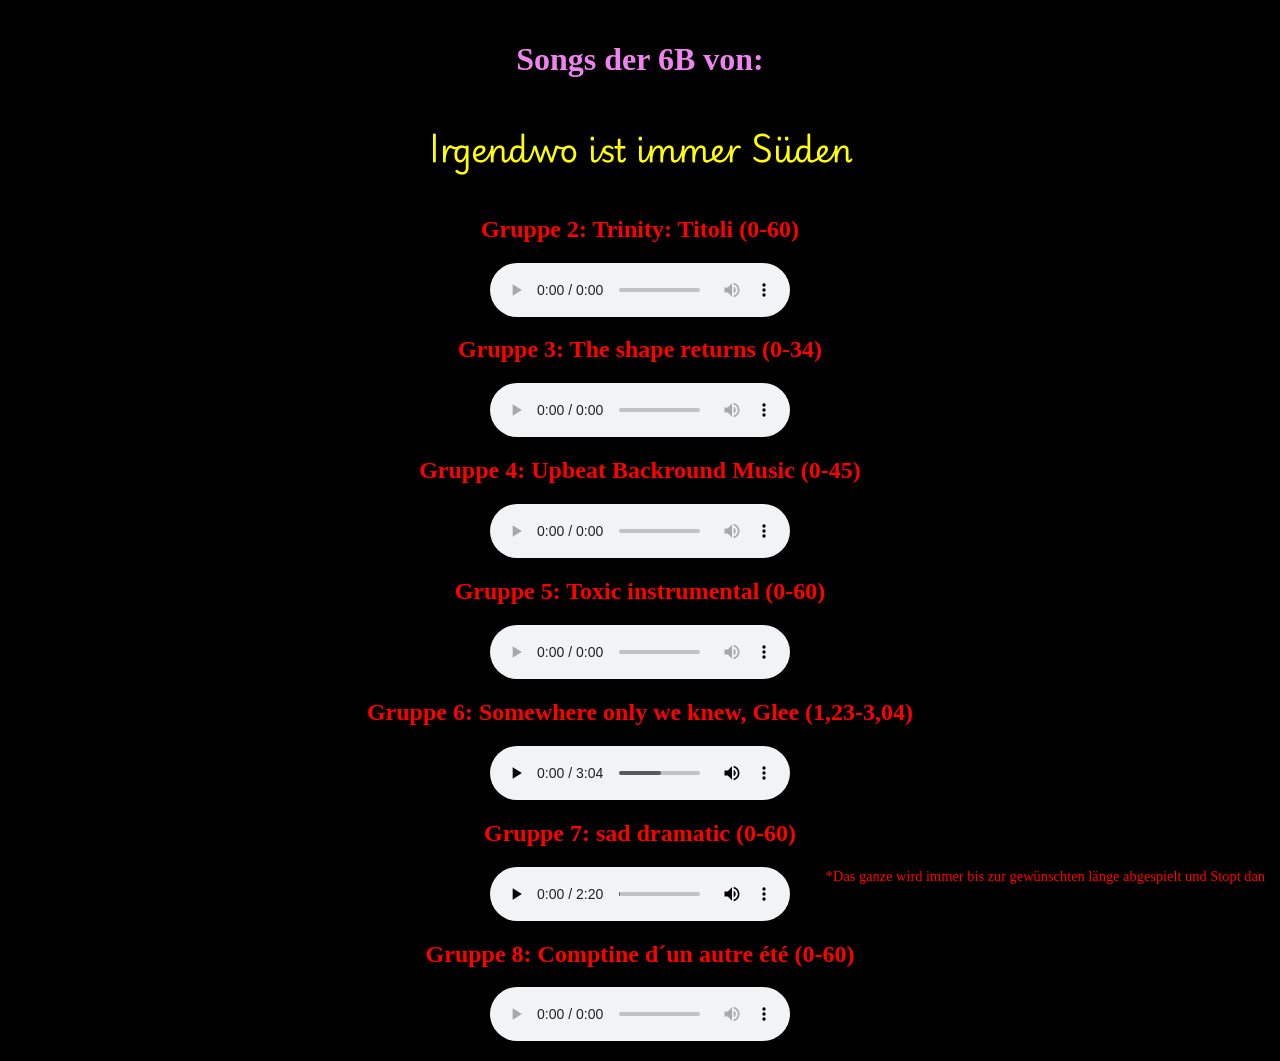
==== audio.html @ e12d57f3 "Mein Schul-Code hinzugefuegt" ====
<!DOCTYPE html>
<html lang="de">
<head>
  <style>
@import url('https://fonts.googleapis.com/css2?family=Playwrite+GB+S:ital,wght@0,100..400;1,100..400&family=Playwrite+MX+Guides&display=swap');
</style>
    <meta charset="UTF-8">
    <meta name="viewport" content="width=device-width, initial-scale=1.0">
    <title>Songs</title>
    <link rel="stylesheet" href="style.css">
</head>
<body>

<h1 class="lila">Songs der 6B von:</h1>
<h1 class="yellow">Irgendwo ist immer Süden</h1>

<h2 style="color: red;">Gruppe 2: Trinity: Titoli (0-60)</h2>
<audio src="Trinity_ titoli.mp3#t=0,60" controls></audio>

<h2 style="color: red;">Gruppe 3: The shape returns (0-34)</h2>

<audio src="John Carpenter - The Shape Returns (Official 2018 Halloween Soundtrack Audio).mp3#t=0,34" controls></audio>

<h2 style="color: red;">Gruppe 4: Upbeat Backround Music (0-45)</h2>


<audio src="Upbeat Background Music For Videos (No Copyright).mp3#t=0,45" controls></audio>


<h2 style="color: red;">Gruppe 5: Toxic instrumental (0-60)</h2>

<audio src="Britney Spears - Toxic (Instrumental).mp3#t=0,60" controls></audio>



<h2 style="color: red;">Gruppe 6: Somewhere only we knew, Glee (1,23-3,04)</h2>


<audio id="quizSong" src="01 Somewhere Only We Know (Glee Cast Version).mp3#t=83,184" controls></audio>


<h2 style="color: red;">Gruppe 7: sad dramatic (0-60)</h2>

<audio src="atlasaudio-sad-dramatic-519649.mp3#t=0,60" controls></audio>


<h2 style="color: red;">Gruppe 8: Comptine d´un autre été (0-60)</h2>

<audio src="Yann Tiersen - Comptine d'un autre été (Amélie).mp3#t=4,64" controls></audio>


<footer class="seiten-quelle" style="color: red;">*Das ganze wird immer bis zur gewünschten länge abgespielt und Stopt dan
</footer>

</body>
</html>
---- style.css ----
.git {
  position: absolute;
  bottom: 20px; /* Abstand nach unten */
  right: 20px;  /* Abstand nach rechts */
  width: 50px;  /* Falls das Bild zu groß ist, hier die Breite anpassen */
  height: auto;
}




body {
  background-color: black;
  /* Aktiviert Flexbox für die gesamte Seite */
  display: flex;
  /* Stapelt Überschrift, Text und Button untereinander */
  flex-direction: column;
  /* Zentriert alles horizontal */
  align-items: center;
  /* Sorgt dafür, dass die Inhalte oben starten (optional) */
  justify-content: flex-start; 
  margin: 0;
  padding: 20px;
}

.lila {
  color: violet;
  text-align: center;
}

.yellow {
  color: yellow;
  text-align: center;
  font-family: "Playwrite GB S", cursive;
}

.neon-btn {

  /* HIER entfernst du display: flex und flex-direction! */
  padding: 12px 30px;
  margin-top: 40px;
  font-size: 1.2rem;
  font-weight: bold;
  cursor: pointer;
  
  background: transparent;
  color: #ff66cc;
  border: 2px solid #ff66cc;
  border-radius: 8px;
  
  transition: all 0.3s ease-in-out;
  
  text-shadow: 0 0 8px #ff66cc;
  box-shadow: 0 0 10px rgba(255, 102, 204, 0.4), 
              inset 0 0 10px rgba(255, 102, 204, 0.4);
}

/* Hover-Effekt: Wechselt zu dem Gelb aus deinem Text */
.neon-btn:hover {
  color: #fffb00;
  border-color: #fffb00;
  background: rgba(255, 251, 0, 0.05);
  
  text-shadow: 0 0 12px #fffb00, 0 0 20px #fffb00;
  box-shadow: 0 0 20px rgba(255, 251, 0, 0.6), 
              inset 0 0 15px rgba(255, 251, 0, 0.4);
  
  transform: scale(1.05);
}

/* Effekt beim Klicken */
.neon-btn:active {
  transform: scale(0.98);
}


.seiten-quelle {
  color: red;
  position: fixed; /* 'fixed' sorgt dafür, dass es auch beim Scrollen unten bleibt */
  bottom: 15px;
  right: 15px;
  font-size: 0.9rem; /* Macht die Quellenangabe dezent kleiner */
}
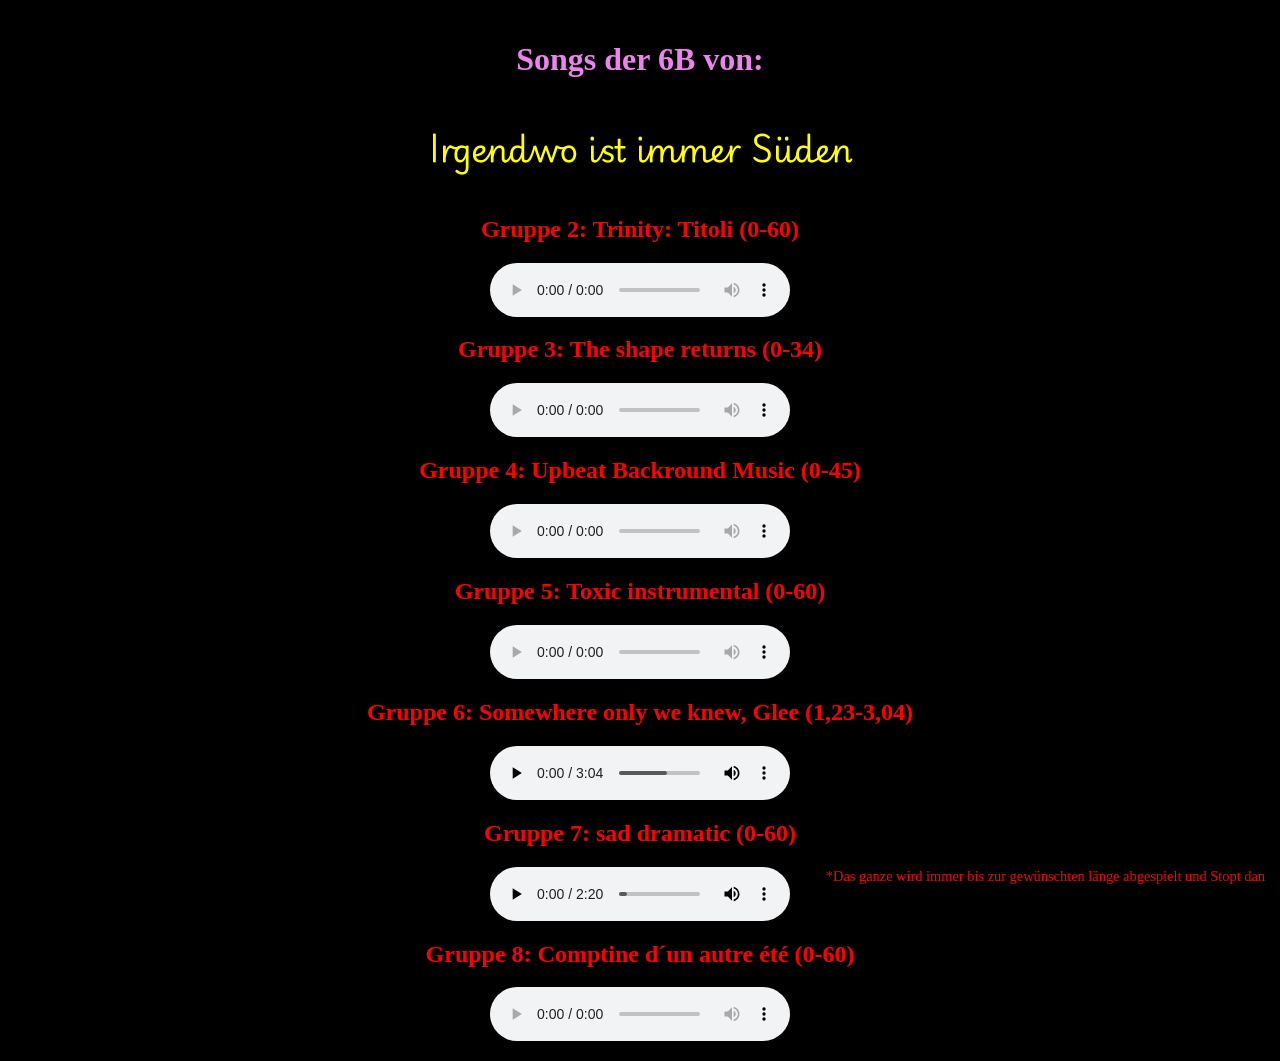
==== commit 9db3a1aa: "Update audio.html" ====
--- a/audio.html
+++ b/audio.html
@@ -46,11 +46,11 @@
 
 <h2 style="color: red;">Gruppe 8: Comptine d´un autre été (0-60)</h2>
 
-<audio src="Yann Tiersen - Comptine d'un autre été (Amélie).mp3#t=4,64" controls></audio>
+<audio src="Yann Tiersen - Comptine d'un autre été (Amélie).mp3#t=4,64" controls></audio>
 
 
 <footer class="seiten-quelle" style="color: red;">*Das ganze wird immer bis zur gewünschten länge abgespielt und Stopt dan
 </footer>
 
 </body>
-</html>+</html>
